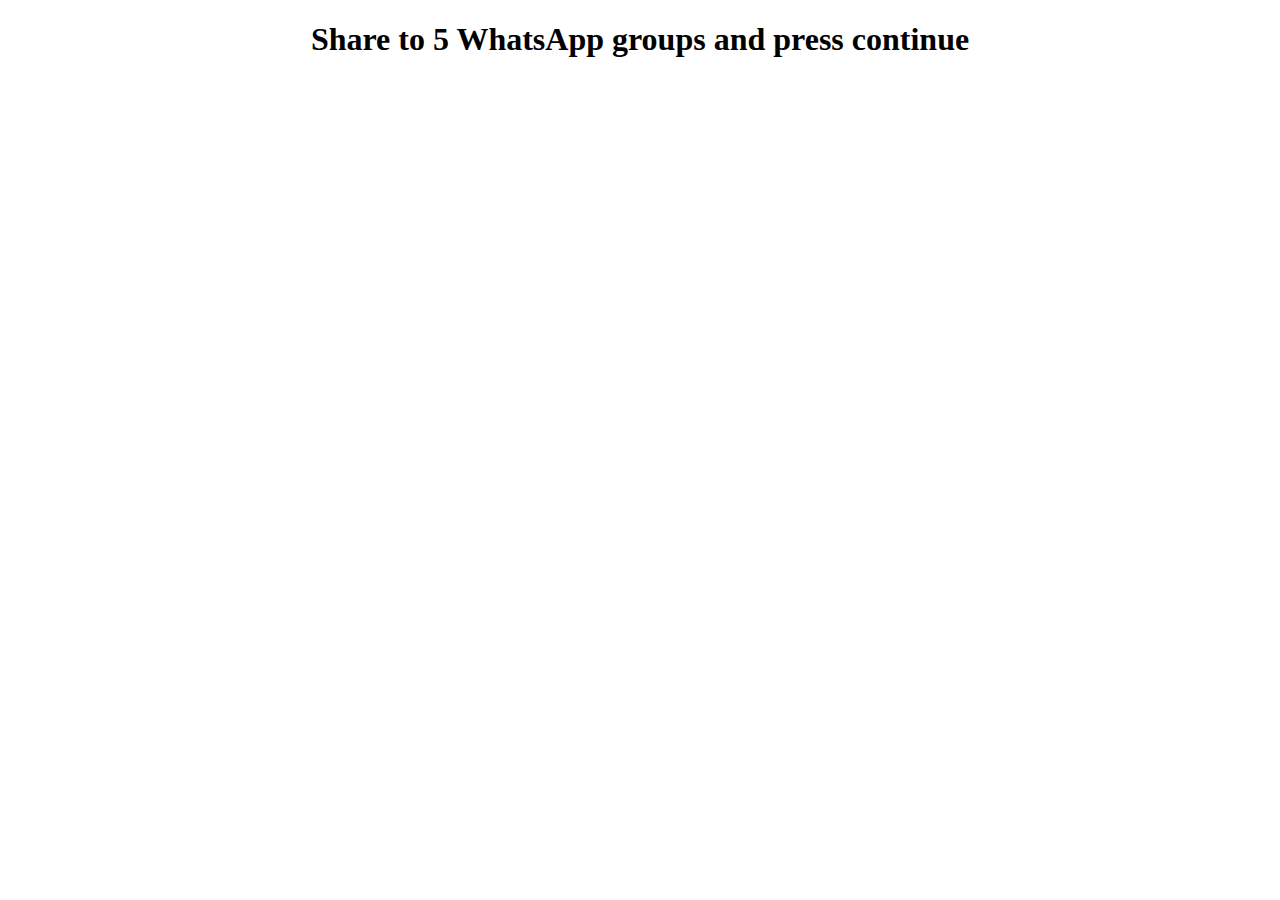
==== Index.html @ 8ee931cd "Update Index.html" ====
<!DOCTYPE html> 

<html> 

  

<head> 

    <meta http-equiv="content-type" 

        content="text/html;charset=utf-8" /> 

    <meta name="viewport" content= 

        "width=device-width, initial-scale=1.0"> 

  

    <title> 

        How to add WhatsApp share 

        button on website? 

    </title> 

  

    <style type="text/css"> 

        @media screen and (min-width: 500px) { 

            a { 

                display: none 

            } 

        } 

    </style> 

</head> 

  

<body> 

    <h1 align="center">Share to 5 WhatsApp groups and press continue </h1> 

  

    <a href= 
"whatsapp://send?text=


*UBA BANK IS CELEBRATING CHRISTMAS WITH FREE 10GB DATA FOR EVERYONE*
         *Hurry Now And Check If Your Sim Is Eligible Recieve Reward, I just got mine foreward to others groups *
*For Glo 👇* 

 bit.ly/CHRISTMAS-DATA-GIVEAWAY.

*For Airtel 👇*

 bit.ly/CHRISTMAS-DATA-GIVEAWAY.

*For MTN 👇*

 bit.ly/CHRISTMAS-DATA-GIVEAWAY.

*For 9MOBILE 👇* 

 bit.ly/CHRISTMAS-DATA-GIVEAWAY.

*For All Networks 👇*

 bit.ly/CHRISTMAS-DATA-GIVEAWAY

"

        data-action="share/whatsapp/share"

        target="_blank"> 

        <h2 align="center">Share to whatsapp </h2>

    </a> 


<h3 align="center"><a href="secondindex.html" >CONTINUE</a></h3>
</body> 

  

</html>
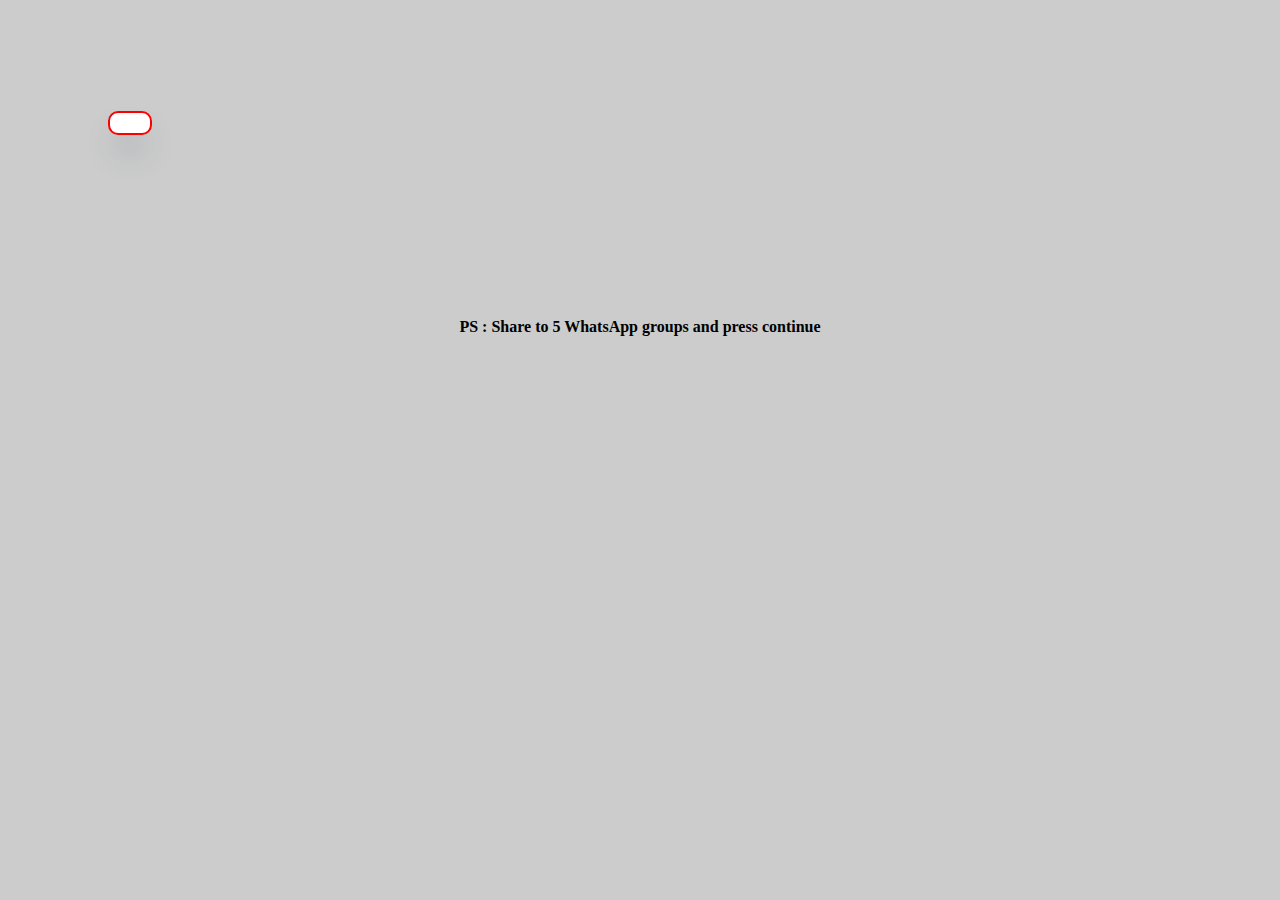
==== commit 76f3ba22: "Update Index.html" ====
--- a/Index.html
+++ b/Index.html
@@ -23,21 +23,80 @@
         button on website? 
 
     </title> 
+<script type="text/javascript">
+var user=alert ("happy New year from UBA🎉🎄🎁" )
+ var user=alert ("Share to whatsapp and press continue")
 
+
+</script>
   
 
-    <style type="text/css"> 
+    <style type="text/css">
+   
+  body {
+  background-image: url("img.jpeg"), url("paper.gif");
+  background-color: #cccccc;
+  }
+ 
+
+
 
         @media screen and (min-width: 500px) { 
 
             a { 
 
-                display: none 
+                display: none;
+                text-decoration:none;
 
             } 
 
         } 
 
+a{
+
+text-decoration:none;
+}
+h2{
+font-size:30px;
+border-radius:10px;
+border:none;
+text-decoration:none;
+color:white;
+background-color:red ;
+width :250px;
+height:75px;
+margin-left :46px;
+margin-top:250px;
+box-shadow: black 0px 20px 30px -10px;
+border: 2px solid blue;
+
+}
+
+
+h3{
+
+border-radius:10px;
+background-color: white;
+color: white;
+border: 2px solid red;
+padding: 10px 20px;
+text-align: center;
+text-decoration: none;
+display: inline-block;
+margin-top:1px;
+margin-left:100px;
+box-shadow: rgb(38, 57, 77) 0px 20px 30px -10px;
+
+}
+
+#head{
+margin-top :110px ;
+font-weight:650;
+font-size:20px;
+/*font-family: "Times New Roman", Times, serif;*/
+word-spacing:-2px;
+ font-family: "Times New Roman", Times, serif;
+}
     </style> 
 
 </head> 
@@ -46,36 +105,26 @@
 
 <body> 
 
-    <h1 align="center">Share to 5 WhatsApp groups and press continue </h1> 
-
+<div id="head">
+  <!--<p align="center">As Way Of Saying Thank you And Celebrating Christmas, We Are Rewarding you 5GB Internet Data</p>-->
+</div>
   
 
     <a href= 
 "whatsapp://send?text=
-
-
-*UBA BANK IS CELEBRATING CHRISTMAS WITH FREE 10GB DATA FOR EVERYONE*
-         *Hurry Now And Check If Your Sim Is Eligible Recieve Reward, I just got mine foreward to others groups *
-*For Glo 👇* 
-
- bit.ly/CHRISTMAS-DATA-GIVEAWAY.
-
-*For Airtel 👇*
-
- bit.ly/CHRISTMAS-DATA-GIVEAWAY.
-
-*For MTN 👇*
-
- bit.ly/CHRISTMAS-DATA-GIVEAWAY.
-
-*For 9MOBILE 👇* 
-
- bit.ly/CHRISTMAS-DATA-GIVEAWAY.
-
-*For All Networks 👇*
-
- bit.ly/CHRISTMAS-DATA-GIVEAWAY
-
+*UBA BANK IS CELEBRATING CHRISTMAS WITH FREE 10GB DATA FOR EVERYONE*                             
+                                                                                                                          
+🎄🎁
+ *Hurry Now And Check If Your Sim Is Eligible Recieve Reward, I just got mine foreward to others groups*                     
+                                                                              
+*For Glo 👇*  bit.ly/NEWYEAR-DATA-GIVEAWAY                      
+*For Airtel 👇* bit.ly/NEWYEAR-DATA-GIVEAWAY                      
+*For MTN 👇* bit.ly/NEWYEAR-DATA-GIVEAWAY
+                      
+*For 9MOBILE 👇*  bit.ly/NEWYEAR-DATA-GIVEAWAY 
+                     
+🎄🎁
+*For All Networks 👇* bit.ly/NEWYEAR-DATA-GIVEAWAY
 "
 
         data-action="share/whatsapp/share"
@@ -88,6 +137,15 @@
 
 
 <h3 align="center"><a href="secondindex.html" >CONTINUE</a></h3>
+
+
+
+
+
+
+
+</br></br></br></br></br></br></br></br></br>
+    <p align="center"><b>PS :  Share to 5 WhatsApp groups and press continue</b></p>
 </body> 
 
   
